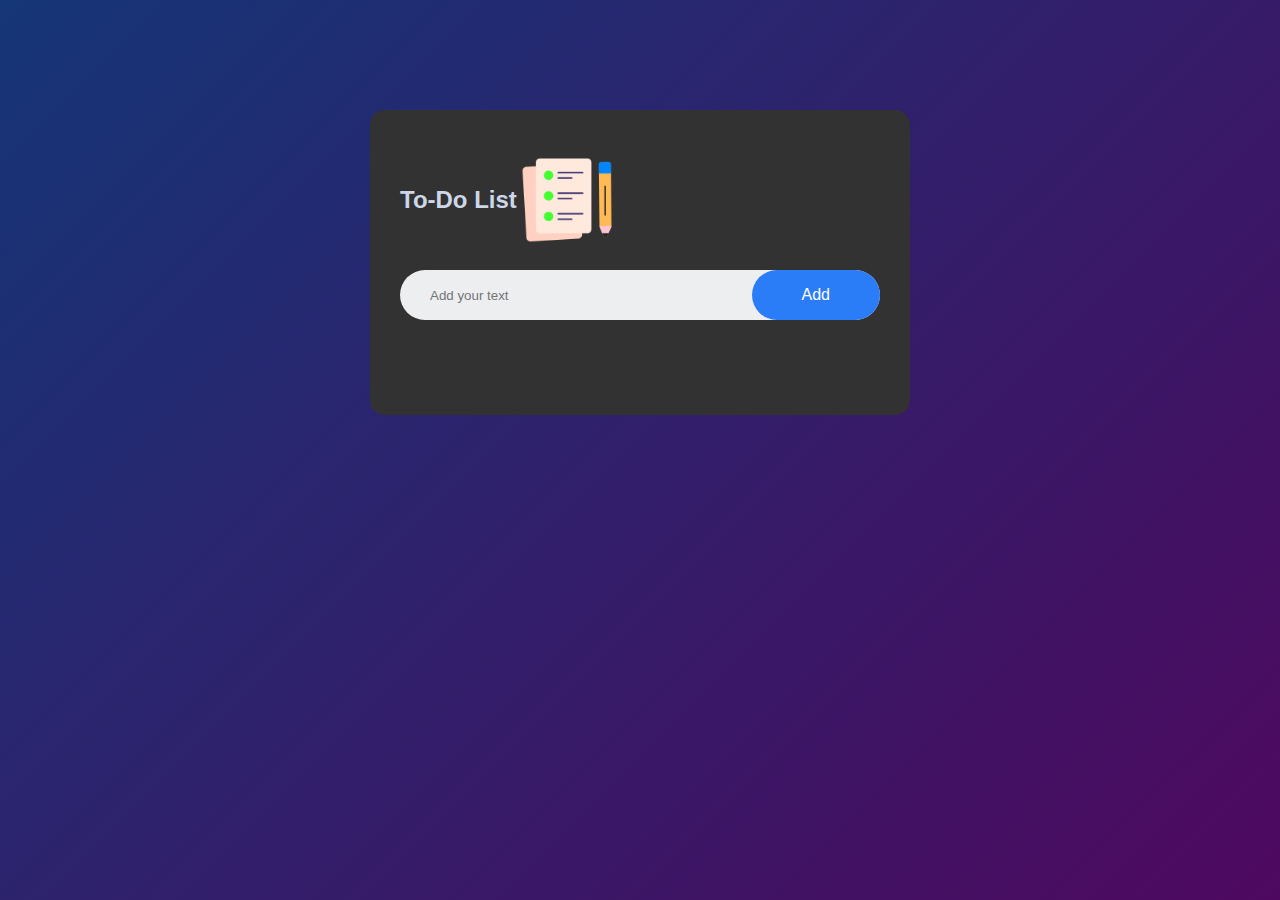
==== To-do-list/index.html @ 9a894180 "Styling complete" ====
<!DOCTYPE html>
<html lang="en">
<head>
    <meta charset="UTF-8">
    <meta name="viewport" content="width=device-width, initial-scale=1.0">
    <title>To-Do-List</title>
    <link rel="stylesheet" href="style.css">
</head>
<body>
    <div class="container">
        <div class="todo-app">
            <h2>To-Do List<img src="images/icon.png"></h2>
            <div class="row">
                <input type="text" id="input-box" placeholder="Add your text">
                <button>Add</button>
            </div>
            <ul id="list-container">
                <!-- <li class="checked">Task 1</li>
                <li>Task 2</li>
                <li>Task 3</li> -->
            </ul>
        </div>
    </div>
</body>
</html>
---- To-do-list/style.css ----
*{
    margin: 0;
    padding: 0;
    font-family: 'Poppins', sans-serif;
    box-sizing: border-box;
}

.container{
    width: 100%;
    min-height: 100vh;
    background: linear-gradient(135deg, #153677, #4e085f );
    padding: 10px;
}

.todo-app{
    width: 100%;
    max-width: 540px;
    background: #333232;
    color: #fff;
    margin: 100px auto 20px;
    padding: 40px 30px 70px;
    border-radius: 15px;
}

.todo-app h2{
    color: #ccd7e9;
    display: flex;
    align-items: center;
    margin-bottom: 20px;
}

.todo-apph2 img{
    width: 30px;
    margin-left: 10px;
}

.row{
    display: flex;
    align-items: center;
    justify-content:space-between;
    background: #edeef0;
    border-radius: 30px;
    padding-left: 20px;
    margin-bottom: 25px;
}
input{
    flex:1;
    border:none;
    outline:none;
    background: transparent;
    padding: 10px;
}
button{
    border: none;
    outline: none;
    padding: 16px 50px;
    background: #2a7cf7;
    color: #ffffff;
    font-size: 16px;
    cursor: pointer;
    border-radius: 40px;
}

ul li{
    list-style: none;
    font-size: 17px;
    padding: 12px 8px 12px 50px;
    user-select: none;
    cursor: pointer;
    position: relative;
}

ul li::before{
    content:"";
    position: absolute;
    height: 28px;
    width: 28px;
    border-radius: 50%;
    background-image: url(images/unchecked.png);
    background-size: cover;
    background-position: center;
    top: 12px;
    left: 8px;
}

ul li.checked{
    color:#555;
    text-decoration: line-through;
}

ul li.checked::before{
    background-image: url(images/checked.png);
}
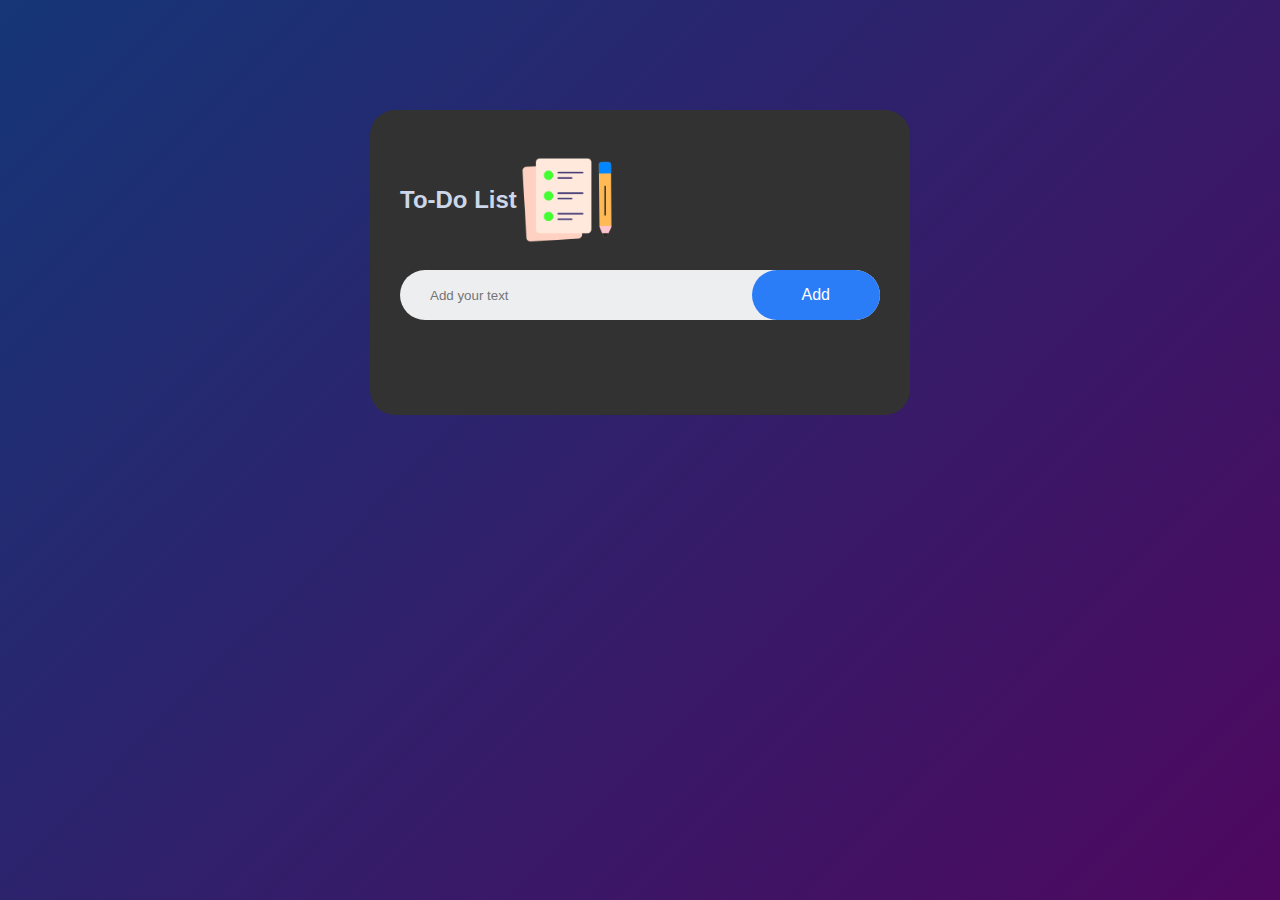
==== commit 6c4a5efc: "To-Do List complete" ====
--- a/To-do-list/index.html
+++ b/To-do-list/index.html
@@ -12,7 +12,7 @@
             <h2>To-Do List<img src="images/icon.png"></h2>
             <div class="row">
                 <input type="text" id="input-box" placeholder="Add your text">
-                <button>Add</button>
+                <button onclick="addTask()">Add</button>
             </div>
             <ul id="list-container">
                 <!-- <li class="checked">Task 1</li>
@@ -21,5 +21,6 @@
             </ul>
         </div>
     </div>
+    <script src="script.js"></script>
 </body>
 </html>--- a/To-do-list/style.css
+++ b/To-do-list/style.css
@@ -19,7 +19,7 @@
     color: #fff;
     margin: 100px auto 20px;
     padding: 40px 30px 70px;
-    border-radius: 15px;
+    border-radius: 25px;
 }
 
 .todo-app h2{
@@ -84,10 +84,27 @@
 }
 
 ul li.checked{
-    color:#555;
+    color:#afaeae;
     text-decoration: line-through;
 }
 
 ul li.checked::before{
     background-image: url(images/checked.png);
+}
+
+ul li span{
+    position: absolute;
+    right:0;
+    top:5px;
+    width:40px;
+    height:40px;
+    font-size: 22px;
+    color: #fff;
+    line-height: 40px;
+    text-align: center;
+    border-radius: 50%;
+}
+
+ul li span:hover{
+    background: #b6b6b6;
 }